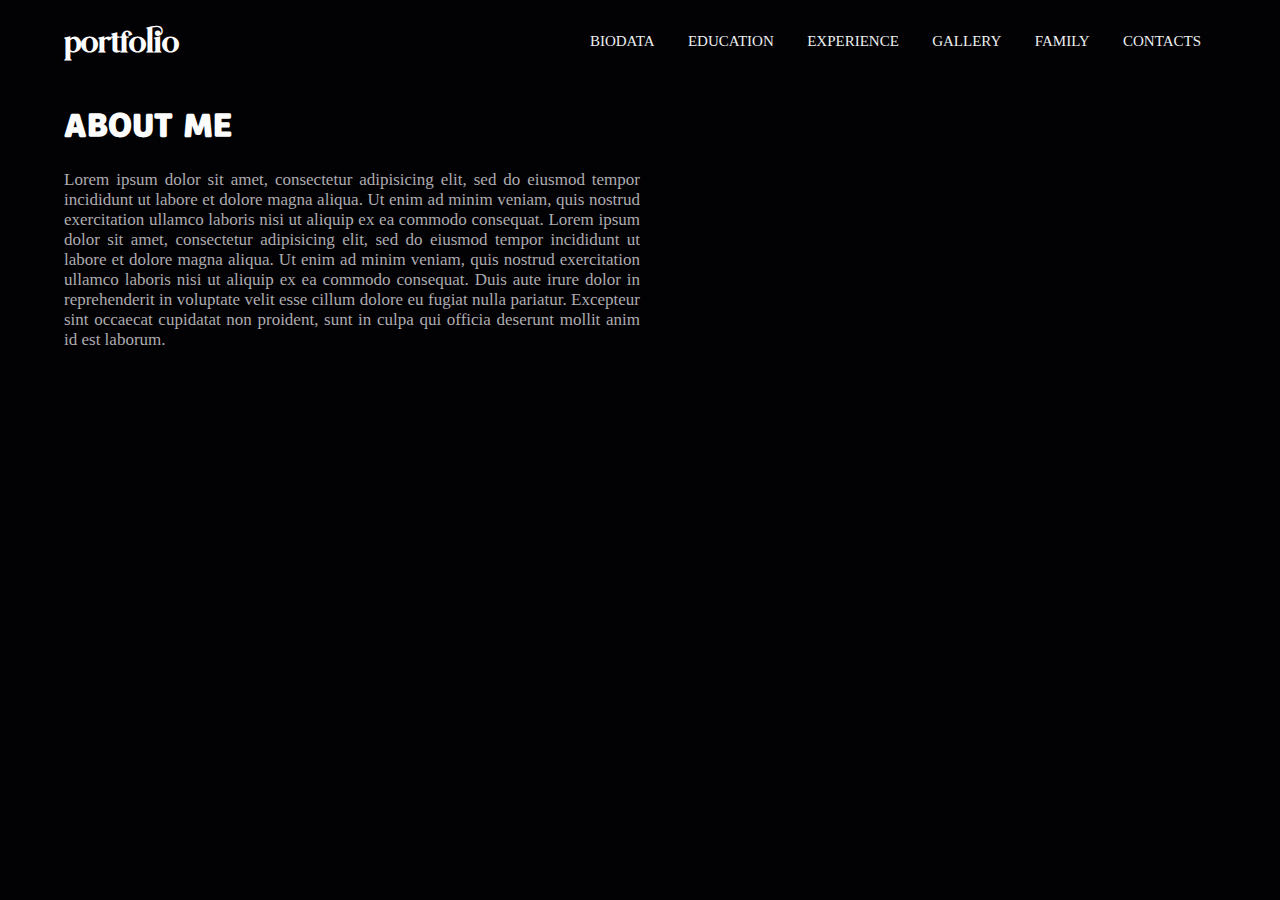
==== biodata.html @ bed76eb6 "." ====
<!DOCTYPE html>
<html>
<head>
	<meta charset="utf-8">
	<meta name="viewport" content="width=device-width, initial-scale=1">
	<title>BACKGROUND</title>
	<link rel="stylesheet" href="css/style.css">
</head>
<body>

	<header class="navigation">
		<h1 class="logo"><a href="index.html">portfolio<a/></h2>
		<ul>
			<li><a href="biodata.html">BIODATA<a/></li>
			<li><a href="education.html">EDUCATION<a/></li>
			<li><a href="experience.html">EXPERIENCE<a/></li>
			<li><a href="gallery.html">GALLERY<a/></li>
			<li><a href="family.html">FAMILY<a/></li>
			<li><a href="contacts.html">CONTACTS<a/></li>
		</ul>
	</header>

	<div class="p1">
		<h1>ABOUT ME</h1>
		<p>
			Lorem ipsum dolor sit amet, consectetur adipisicing elit, sed do eiusmod
			tempor incididunt ut labore et dolore magna aliqua. Ut enim ad minim veniam,
			quis nostrud exercitation ullamco laboris nisi ut aliquip ex ea commodo
			consequat. Lorem ipsum dolor sit amet, consectetur adipisicing elit, sed do eiusmod
			tempor incididunt ut labore et dolore magna aliqua. Ut enim ad minim veniam,
			quis nostrud exercitation ullamco laboris nisi ut aliquip ex ea commodo
			consequat. Duis aute irure dolor in reprehenderit in voluptate velit esse
			cillum dolore eu fugiat nulla pariatur. Excepteur sint occaecat cupidatat non
			proident, sunt in culpa qui officia deserunt mollit anim id est laborum.
		</p>
	</div>



</body>
</html>
---- css/style.css ----
body
		{
			margin: 0;
			padding: 0;
			box-sizing: border-box;
			font-size: 13.5px;
			font-family: tahoma;
			background-color: #020104;
			color: #fcfcfd;
		}
		::selection
		{
			background: #242323;
		}
		@font-face
		{
			src: url("fonts/Glitten-Regular.otf");
			font-family: glitt;
		}
		@font-face
		{
			src: url("fonts/Segaon-soft-black.otf");
			font-family: sega;
		}
		.navigation
		{
			display: flex;
			align-items: center;
			padding: 2px 5%;
		}
		.navigation ul li
		{
			display: inline;
			padding: 15px;
			font-size: 15px;
		}
		.logo
		{
			margin-right: auto;
			font-family: glitt;
			cursor: pointer;
			-webkit-user-select: none;
			-ms-user-select: none;
			user-select: none;
			font-size: 30px;
		}
		.logo a
		{
			color: #fcfcfd;
			text-decoration: none;
		}
		li a
		{
			text-decoration: none;
			list-style: none;
			color: #edf0f1;
		}
		.navigation li a
		{
			transition: all 0.3s ease 0s;
		}
		.navigation li a:hover
		{
			color: #df0a10;
		}
		.section1
		{
			padding: 0 5%;
			font-size: 20px;
		}
		.p1
		{
			padding-left: 5%;
			padding-right: 50%;
			font-size: 17px;
			text-align: justify;
			text-justify: inter-word;
		}
		h1
		{
			font-family: sega;
		}
		p
		{
			color: #adacaf
		}
		.gallery1
		{
			margin-top: 50px;
			margin-right: auto;
			margin-left: auto;
			display: flex;
			width: 600px;
			gap: 5px;
		}
		.gallery1 img
		{
			height: 350px;
			flex: 1;
			object-fit: cover;
			object-position: center;
			overflow: hidden;
			transition: all 0.3s ease 0s;
			cursor: pointer;
		}
		.gallery1 img:hover
		{
			flex: 4;
		}
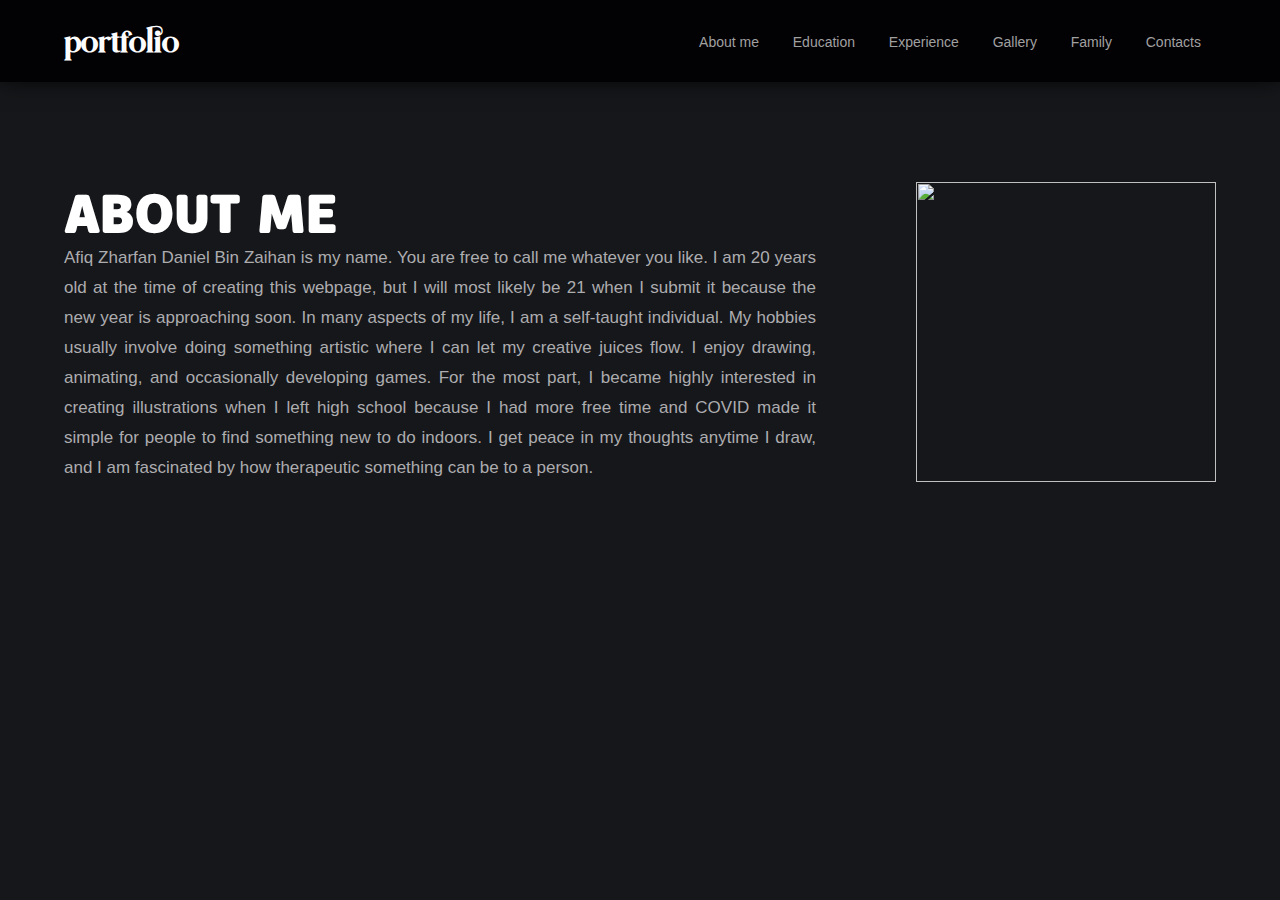
==== commit 69a7806d: "." ====
--- a/biodata.html
+++ b/biodata.html
@@ -11,31 +11,45 @@
 	<header class="navigation">
 		<h1 class="logo"><a href="index.html">portfolio<a/></h2>
 		<ul>
-			<li><a href="biodata.html">BIODATA<a/></li>
-			<li><a href="education.html">EDUCATION<a/></li>
-			<li><a href="experience.html">EXPERIENCE<a/></li>
-			<li><a href="gallery.html">GALLERY<a/></li>
-			<li><a href="family.html">FAMILY<a/></li>
-			<li><a href="contacts.html">CONTACTS<a/></li>
+			<li><a href="biodata.html">About me<a/></li>
+			<li><a href="education.html">Education<a/></li>
+			<li><a href="experience.html">Experience<a/></li>
+			<li><a href="gallery.html">Gallery<a/></li>
+			<li><a href="family.html">Family<a/></li>
+			<li><a href="contacts.html">Contacts<a/></li>
 		</ul>
 	</header>
 
 	<div class="p1">
-		<h1>ABOUT ME</h1>
-		<p>
-			Lorem ipsum dolor sit amet, consectetur adipisicing elit, sed do eiusmod
-			tempor incididunt ut labore et dolore magna aliqua. Ut enim ad minim veniam,
-			quis nostrud exercitation ullamco laboris nisi ut aliquip ex ea commodo
-			consequat. Lorem ipsum dolor sit amet, consectetur adipisicing elit, sed do eiusmod
-			tempor incididunt ut labore et dolore magna aliqua. Ut enim ad minim veniam,
-			quis nostrud exercitation ullamco laboris nisi ut aliquip ex ea commodo
-			consequat. Duis aute irure dolor in reprehenderit in voluptate velit esse
-			cillum dolore eu fugiat nulla pariatur. Excepteur sint occaecat cupidatat non
-			proident, sunt in culpa qui officia deserunt mollit anim id est laborum.
+		<p class="pp1"><b>ABOUT ME</b> <br>
+			Afiq Zharfan Daniel Bin Zaihan is my name. You are free to call me whatever you like. I am 20 years old at the time of creating this webpage, but I will most likely be 21 when I submit it because the new year is approaching soon. In many aspects of my life, I am a self-taught individual. My hobbies usually involve doing something artistic where I can let my creative juices flow. I enjoy drawing, animating, and occasionally developing games. For the most part, I became highly interested in creating illustrations when I left high school because I had more free time and COVID made it simple for people to find something new to do indoors. I get peace in my thoughts anytime I draw, and I am fascinated by how therapeutic something can be to a person.
 		</p>
+		<img src="image/photo1.png" style="width: 300px; height: 300px;">
 	</div>
 
 
 
 </body>
+<script>
+	const lightbox = document.createElement('div')
+	lightbox.id = 'lightbox'
+	document.body.appendChild(lightbox)
+
+	const images = document.querySelectorAll('img')
+	images.forEach(image => {
+		image.addEventListener('click', e => {
+			lightbox.classList.add('active')
+			const img = document.createElement('img')
+			img.src = image.src
+			while (lightbox.firstChild) {
+				lightbox.removeChild(lightbox.firstChild)
+			}
+			lightbox.appendChild(img)
+			img.id = 'imagew'
+		})
+	})
+	lightbox.addEventListener('click', e => {
+		lightbox.classList.remove('active')
+	})
+</script>
 </html>--- a/css/style.css
+++ b/css/style.css
@@ -4,8 +4,8 @@
 			padding: 0;
 			box-sizing: border-box;
 			font-size: 13.5px;
-			font-family: tahoma;
-			background-color: #020104;
+			font-family: 'Poppins', sans-serif;
+			background-color: #15171A;
 			color: #fcfcfd;
 		}
 		::selection
@@ -22,11 +22,18 @@
 			src: url("fonts/Segaon-soft-black.otf");
 			font-family: sega;
 		}
+		div
+		{
+			padding-left: 5%;
+			padding-right: 5%;
+		}
 		.navigation
 		{
 			display: flex;
 			align-items: center;
 			padding: 2px 5%;
+			background-color: #020104;
+			box-shadow: 0 0 20px rgb(0, 0, 0, 0.7);
 		}
 		.navigation ul li
 		{
@@ -49,11 +56,14 @@
 			color: #fcfcfd;
 			text-decoration: none;
 		}
-		li a
+		.navigation li a
 		{
 			text-decoration: none;
 			list-style: none;
-			color: #edf0f1;
+			color: #a0a0a0;
+			font-family: 'Poppins', sans-serif;
+			font-size: 14px;
+			position: relative;
 		}
 		.navigation li a
 		{
@@ -61,7 +71,22 @@
 		}
 		.navigation li a:hover
 		{
-			color: #df0a10;
+			color: #ffffff;
+		}
+		.navigation li a:after
+		{
+			content: "";
+			position: absolute;
+			background-color: #ff3c78;
+			width: 0px;
+			height: 2.5px;
+			top: -3.5px;
+			left: 0;
+			transition: all 0.3s ease 0s;
+		}
+		.navigation li a:hover:after
+		{
+			width:100%;
 		}
 		.section1
 		{
@@ -70,11 +95,27 @@
 		}
 		.p1
 		{
-			padding-left: 5%;
-			padding-right: 50%;
 			font-size: 17px;
 			text-align: justify;
 			text-justify: inter-word;
+			padding-top: 100px;
+			display: flex;
+			gap: 100px;
+		}
+		.p1 .pp1 b
+		{
+			font-family: sega;
+			font-size: 55px;
+			padding-bottom: 10px;
+			color: #ffffff;
+		}
+		.pp1
+		{
+			line-height: 30px;
+		}
+		.p1 img
+		{
+			cursor: pointer;
 		}
 		h1
 		{
@@ -90,8 +131,9 @@
 			margin-right: auto;
 			margin-left: auto;
 			display: flex;
-			width: 600px;
+			width: 700px;
 			gap: 5px;
+			padding-top: 20px;
 		}
 		.gallery1 img
 		{
@@ -107,3 +149,87 @@
 		{
 			flex: 4;
 		}
+		.heading1
+		{
+			cursor: default;
+			font-size: 13.5px;
+			text-align: center;
+			font-family: tahoma;
+			font-weight: normal;
+		}
+		.welcome
+		{
+			line-height: 1px;
+		}
+		.welcomeword1
+		{
+			font-family: glitt;
+			font-size: 100px;
+		}
+		.welcomeword2
+		{
+			font-weight: normal;
+			padding-left: 2%;
+		}
+		#lightbox
+		{
+			position: fixed;
+			z-index: 1000;
+			top: 0;
+			width: 100%;
+			height: 100%;
+			background-color: rgb(0, 0, 0, .8);
+			display: none;
+		}
+		#lightbox.active
+		{
+			display: flex;
+		}
+		#imagew
+		{
+			margin-right: 79%;
+			margin-left: 21%;
+		}
+		.edutable
+		{
+			margin: 25px 0;
+			margin-top: 100px;
+			margin-right: auto;
+			margin-left: auto;
+			border-collapse: collapse;
+			min-width: 400px;
+			padding: 15px 15px;
+			background-color: #15171A;
+			border-radius: 5px 5px 0 0 ;
+			overflow: hidden;
+			box-shadow: 0 0 20px rgb(255, 60, 120, 0.7);
+			transition: all 0.3s ease 0s;
+			cursor: default;
+		}
+		.edutable th
+		{
+			background-color: #ff3c78;
+			padding: 15px 15px;
+			color: white;
+		}
+		.edutable td
+		{
+			padding: 20px;
+		}
+		.edutable tbody tr
+		{
+			border-bottom: 1px solid #4F5154;
+			transition: all 0.3s ease 0s;
+		}
+		.edutable tbody tr:hover
+		{
+			color: #ff3c78;
+		}
+		.edutable tbody tr:nth-of-type(odd)
+		{
+			background-color: #2E3033;
+		}
+		.edutable tbody tr:last-of-type
+		{
+			border-bottom: 2px solid #ff3c78;
+		}